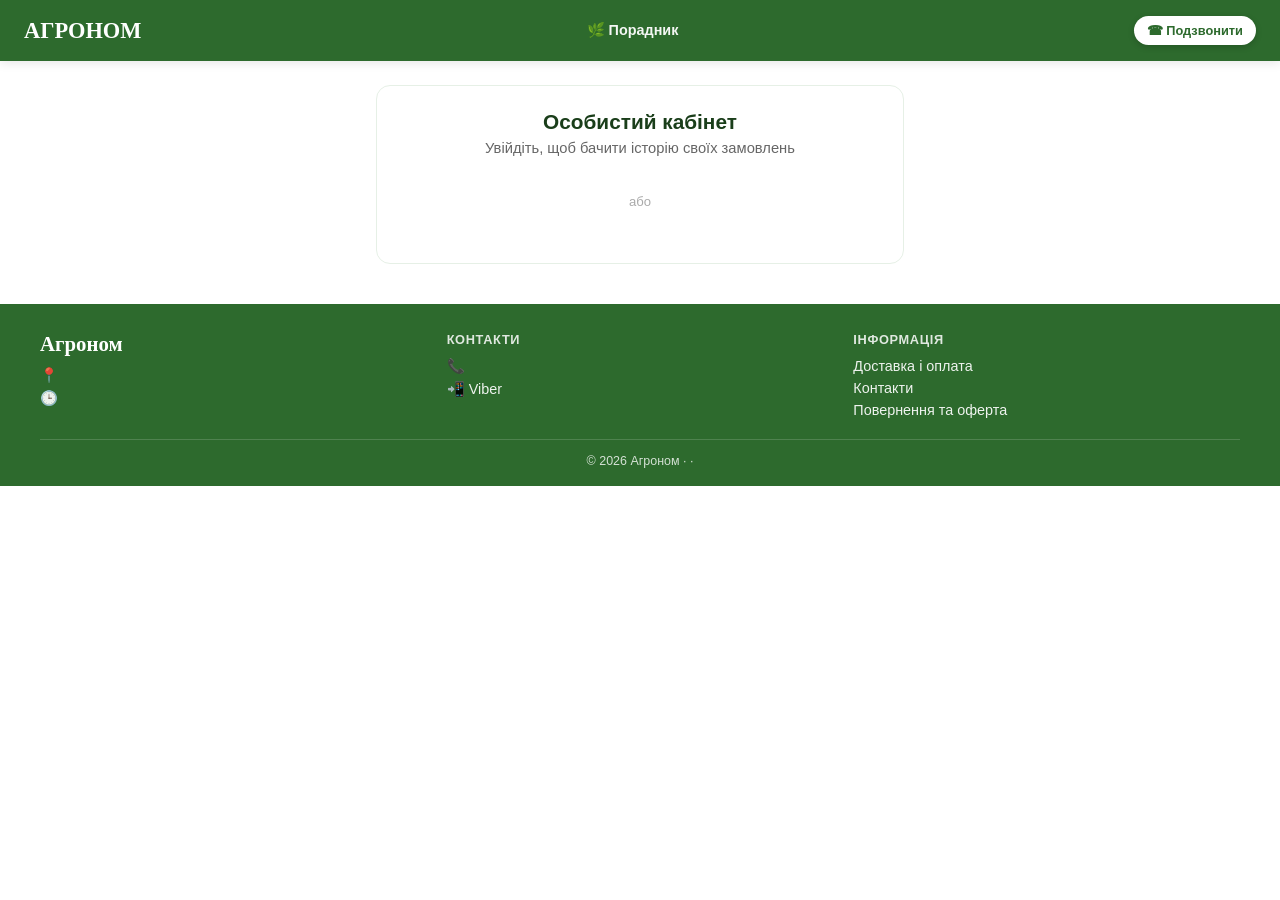
==== account.html @ a94bfb9d "feat(auth): авторизація клієнтів через Telegram Login + Google Sign-In Нова система клієнтських акау" ====
<!DOCTYPE html>
<html lang="uk">
<head>
<meta charset="UTF-8">
<meta name="viewport" content="width=device-width, initial-scale=1.0">
<title>Особистий кабінет — Агроном</title>
<meta name="description" content="Вхід у кабінет магазину Агроном — історія замовлень, дані профілю.">
<meta name="robots" content="noindex">
<link rel="stylesheet" href="/style.css">
<link rel="apple-touch-icon" sizes="180x180" href="/apple-touch-icon.png">
<link rel="icon" type="image/png" sizes="32x32" href="/favicon-32x32.png">
<link rel="icon" type="image/png" sizes="16x16" href="/favicon-16x16.png">
<link rel="icon" href="/favicon.ico" sizes="any">
<meta name="theme-color" content="#2d6a2d">
<style>
.acc-wrap { max-width: 560px; margin: 24px auto; padding: 0 16px; }
.acc-card { background:#fff; border:1px solid #e6f0e6; border-radius:14px; padding:24px; text-align:center; }
.acc-title { font-size:1.3rem; font-weight:800; color:#1a3e1a; margin-bottom:6px; }
.acc-sub { color:#666; font-size:.92rem; margin-bottom:22px; }
.acc-login-buttons { display:flex; flex-direction:column; align-items:center; gap:14px; }
.acc-or { color:#aaa; font-size:.82rem; margin:2px 0; }
#tg-login-holder { display:flex; justify-content:center; }
.acc-profile { display:flex; flex-direction:column; align-items:center; gap:10px; }
.acc-avatar { width:72px; height:72px; border-radius:50%; object-fit:cover; background:#eef5ee; }
.acc-name { font-weight:800; font-size:1.1rem; color:#1a3e1a; }
.acc-logout { background:none; border:1px solid #ddd; color:#666; padding:8px 18px; border-radius:8px; cursor:pointer; font-size:.85rem; margin-top:4px; }
.acc-orders { margin-top:24px; text-align:left; }
.acc-orders h2 { font-size:1rem; font-weight:800; color:#1a3e1a; border-bottom:2px solid #e6f0e6; padding-bottom:8px; margin-bottom:12px; }
.order-card { border:1px solid #eee; border-radius:10px; padding:12px 14px; margin-bottom:10px; }
.order-card .oc-head { display:flex; justify-content:space-between; font-weight:700; margin-bottom:4px; }
.order-card .oc-status { font-size:.78rem; padding:2px 9px; border-radius:12px; background:#eef5ee; color:#2d6a2d; font-weight:700; }
.order-card .oc-date { color:#999; font-size:.8rem; margin-bottom:6px; }
.order-card .oc-items { font-size:.86rem; color:#444; line-height:1.5; }
.acc-empty { color:#999; font-size:.9rem; text-align:center; padding:20px 0; }
.acc-loading { text-align:center; color:#999; padding:30px 0; }
</style>
</head>
<body>
<a href="#main" class="skip-link">Перейти до вмісту</a>
<header><nav>
  <a href="/index.html" class="logo">АГРОНОМ</a>
  <a href="/protection_schemes.html" class="nav-link">🌿 Порадник</a>
  <div class="nav-right">
    <a href="tel:+380634625206" data-site-phone class="nav-phone">м. Володимир<br><strong>063 462 52 06</strong></a>
    <a href="tel:+380634625206" data-site-call class="nav-call" aria-label="Подзвонити в магазин">☎ Подзвонити</a>
  </div>
</nav></header>

<main id="main" class="acc-wrap">
  <div id="acc-loading" class="acc-loading">Завантаження…</div>

  <div id="acc-login" class="acc-card" style="display:none;">
    <div class="acc-title">Особистий кабінет</div>
    <div class="acc-sub">Увійдіть, щоб бачити історію своїх замовлень</div>
    <div class="acc-login-buttons">
      <div id="tg-login-holder"></div>
      <div class="acc-or">або</div>
      <div id="g_id_onload" data-callback="onGoogleAuth" data-auto_prompt="false"></div>
      <div class="g_id_signin" data-type="standard" data-size="large" data-theme="outline" data-text="signin_with" data-shape="rectangular" data-logo_alignment="left"></div>
    </div>
  </div>

  <div id="acc-profile" class="acc-card" style="display:none;">
    <div class="acc-profile">
      <img id="acc-avatar" class="acc-avatar" src="" alt="" onerror="this.style.display='none'">
      <div id="acc-name" class="acc-name"></div>
      <button class="acc-logout" onclick="logout()">Вийти</button>
    </div>
    <div class="acc-orders">
      <h2>📦 Мої замовлення</h2>
      <div id="acc-orders-list"></div>
    </div>
  </div>
</main>

<nav class="bottom-nav" aria-label="Швидка навігація">
  <a href="/index.html" class="bn-item"><span class="bn-ico">📦</span><span class="bn-lbl">Каталог</span></a>
  <a href="/index.html" class="bn-item"><span class="bn-ico">🔍</span><span class="bn-lbl">Пошук</span></a>
  <a href="/index.html#cart" class="bn-item"><span class="bn-ico">🛒</span><span class="bn-lbl">Кошик</span></a>
  <a href="/account.html" class="bn-item active"><span class="bn-ico">👤</span><span class="bn-lbl">Кабінет</span></a>
  <a href="/contacts.html" class="bn-item"><span class="bn-ico">☎️</span><span class="bn-lbl">Контакти</span></a>
</nav>
<div id="site-footer"></div>

<script>
function esc(s){ var d=document.createElement('div'); d.textContent = (s==null?'':String(s)); return d.innerHTML; }

function initTelegramWidget(botUsername){
  if(!botUsername) return;
  var s = document.createElement('script');
  s.src = 'https://telegram.org/js/telegram-widget.js?22';
  s.setAttribute('data-telegram-login', botUsername);
  s.setAttribute('data-size', 'large');
  s.setAttribute('data-onauth', 'onTelegramAuth(user)');
  s.setAttribute('data-request-access', 'write');
  document.getElementById('tg-login-holder').appendChild(s);
}

function initGoogleButton(clientId){
  if(!clientId) return;
  document.getElementById('g_id_onload').setAttribute('data-client_id', clientId);
  var gs = document.createElement('script');
  gs.src = 'https://accounts.google.com/gsi/client';
  gs.async = true; gs.defer = true;
  document.head.appendChild(gs);
}

async function onTelegramAuth(user){
  try {
    const r = await fetch('/api/auth/telegram', { method:'POST', headers:{'content-type':'application/json'}, body: JSON.stringify(user) });
    const d = await r.json();
    if(d.ok) location.reload(); else alert('Помилка входу: ' + (d.error||''));
  } catch(e){ alert('Помилка входу через Telegram'); }
}

async function onGoogleAuth(resp){
  try {
    const r = await fetch('/api/auth/google', { method:'POST', headers:{'content-type':'application/json'}, body: JSON.stringify({ credential: resp.credential }) });
    const d = await r.json();
    if(d.ok) location.reload(); else alert('Помилка входу: ' + (d.error||''));
  } catch(e){ alert('Помилка входу через Google'); }
}

async function logout(){
  try { await fetch('/api/auth/logout', { method:'POST' }); } catch(e){}
  location.reload();
}

function renderOrders(orders){
  var el = document.getElementById('acc-orders-list');
  if(!orders.length){ el.innerHTML = '<div class="acc-empty">Замовлень поки немає</div>'; return; }
  var STATUS_LABEL = { new:'Нове', processing:'В обробці', done:'Виконано', cancelled:'Скасовано' };
  el.innerHTML = orders.map(function(o){
    var itemsHtml = o.items.map(function(it){ return esc(it.n) + ' × ' + it.q; }).join('<br>');
    return '<div class="order-card">'
      + '<div class="oc-head"><span>Замовлення №' + esc(o.no) + '</span><span class="oc-status">' + esc(STATUS_LABEL[o.status] || o.status) + '</span></div>'
      + '<div class="oc-date">' + esc((o.created_at||'').slice(0,10)) + ' · ' + Number(o.total).toFixed(0) + ' грн</div>'
      + '<div class="oc-items">' + itemsHtml + '</div>'
      + '</div>';
  }).join('');
}

async function boot(){
  await new Promise(function(resolve){
    var sc = document.createElement('script'); sc.src = '/site-config';
    sc.onload = resolve; sc.onerror = resolve;
    document.head.appendChild(sc);
  });
  var cfg = window.SITE_CONFIG || {};

  const meRes = await fetch('/api/auth/me').then(function(r){ return r.json(); }).catch(function(){ return {ok:false}; });
  document.getElementById('acc-loading').style.display = 'none';

  if(meRes.ok && meRes.customer){
    document.getElementById('acc-profile').style.display = 'block';
    document.getElementById('acc-name').textContent = meRes.customer.name || 'Клієнт';
    if(meRes.customer.avatar){ document.getElementById('acc-avatar').src = meRes.customer.avatar; }
    else { document.getElementById('acc-avatar').style.display = 'none'; }
    const ordRes = await fetch('/api/account/orders').then(function(r){ return r.json(); }).catch(function(){ return {ok:false, orders:[]}; });
    renderOrders(ordRes.orders || []);
  } else {
    document.getElementById('acc-login').style.display = 'block';
    initTelegramWidget(cfg.tgLoginBotUsername);
    initGoogleButton(cfg.googleClientId);
  }
}
boot();
</script>
<script src="/footer.js"></script>
</body>
</html>
---- style.css ----
:root {
    /* Brand */
    --green: #2d6a2d;        /* primary */
    --green-d: #1e4620;      /* hover/dark */
    --gl: #3a7d3a;            /* medium (sub-cat active) */
    --green-l: #4a9c4a;      /* light accent (schemes border) */
    --gp: #e8f5e8;            /* pale fill */
    --gpp: #f5faf5;           /* very pale */
    /* Accents */
    --red: #c0392b;
    --orange: #ff7a00;
    --warn: #f9a825;
    /* Neutrals */
    --white: #fff;
    --gray: #f4f6f4;
    --text: #2c3e2c;
    --text-mute: #666;
    --border: #e3e3e3;
    --border-l: #f0f0f0;
    /* Radii */
    --r-sm: 6px;
    --r: 8px;
    --r-md: 12px;
    --r-lg: 20px;
    --r-pill: 999px;
    /* Shadows */
    --sh-1: 0 2px 8px rgba(0,0,0,.07);
    --sh-2: 0 4px 12px rgba(0,0,0,.10);
    --sh-3: 0 8px 20px rgba(0,0,0,.15);
    /* Transition */
    --t: .2s ease;
}
* { margin: 0; padding: 0; box-sizing: border-box; }
body { font-family: 'Nunito', sans-serif; background: var(--white); color: var(--text); padding-bottom: 80px; }

nav { background: var(--green); padding: 1rem 1.5rem; position: sticky; top: 0; z-index: 100; color: white; display: flex; justify-content: space-between; align-items: center; box-shadow: 0 2px 10px rgba(0,0,0,0.1); }
.logo { font-family: 'Playfair Display', serif; font-size: 1.4rem; font-weight: 900; text-decoration: none; color: white; }

.container { max-width: 1200px; margin: 0 auto; padding: 15px; }

/* Кнопки категорій як посилання */
.cat-scroll { display: flex; flex-wrap: wrap; justify-content: center; gap: 8px; padding: 10px 0; margin-bottom: 15px; }
.cat-btn { background: var(--gray); border: 1px solid #ddd; padding: 8px 16px; border-radius: 20px; cursor: pointer; white-space: nowrap; font-size: 0.9rem; font-weight: 600; transition: 0.2s; text-decoration: none; color: var(--text); display: inline-block; }
.cat-btn:hover { background: #e0e0e0; }
.cat-btn.active { background: var(--green); color: white; border-color: var(--green); }

.search-box { width: 100%; padding: 14px; border: 2px solid var(--green); border-radius: 12px; margin-bottom: 15px; font-size: 1rem; outline: none; }

/* Сітка товарів */
.grid {
    display: grid;
    grid-template-columns: repeat(auto-fill, minmax(160px, 1fr));
    gap: 15px;
    padding: 10px;
}

/* Стиль картки */
.card {
    background: #fff;
    border-radius: 12px;
    padding: 15px;
    display: flex;
    flex-direction: column;
    justify-content: space-between;
    transition: transform 0.2s, box-shadow 0.2s;
    box-shadow: 0 4px 12px rgba(0,0,0,0.05); /* Легка тінь */
    border: 1px solid #f0f0f0;
    text-align: center;
}

/* Ефект при наведенні (тільки для ПК) */
.card:hover {
    transform: translateY(-5px);
    box-shadow: 0 8px 20px rgba(0,0,0,0.1);
}

/* Назва товару */
.card h3 {
    font-size: 0.95rem;
    margin-bottom: 10px;
    color: #333;
    font-family: 'Nunito', sans-serif;
    line-height: 1.3;
    min-height: 3.9em; /* 3 рядки — щоб фасування в кінці назви не різалось */
    display: -webkit-box;
    -webkit-line-clamp: 3;
    -webkit-box-orient: vertical;
    overflow: hidden;
}

/* Ціна */
.price {
    font-size: 1.2rem;
    font-weight: 800;
    color: var(--green);
    margin-bottom: 12px;
}

/* Кнопка "Додати" */
.btn {
    background: var(--green);
    color: white;
    border: none;
    padding: 10px;
    border-radius: 8px;
    font-weight: 700;
    cursor: pointer;
    transition: background 0.3s;
    width: 100%;
    font-size: 0.9rem;
    text-transform: uppercase;
    letter-spacing: 0.5px;
}

.card .btn:active {
    transform: scale(0.95);
}

#cart-float { position: fixed; bottom: 20px; right: 20px; background: var(--red); color: white; padding: 12px 20px; border-radius: 50px; cursor: pointer; display: none; z-index: 1000; box-shadow: 0 4px 15px rgba(0,0,0,0.3); font-weight: bold; }

/* Модальне вікно кошика */
.modal { display: none; position: fixed; top:0; left:0; width:100%; height:100%; background:rgba(0,0,0,0.6); z-index:2000; justify-content:center; align-items:center; }
.cart-ui { background: white; width: 95%; max-width: 450px; padding: 20px; border-radius: 20px; max-height: 85vh; overflow-y: auto; }
.cart-item { display: flex; justify-content: space-between; align-items: center; padding: 10px 0; border-bottom: 1px solid #eee; }

@media (max-width: 480px) {
    .grid { grid-template-columns: 1fr 1fr; }
    .logo { font-size: 1.1rem; }
    /* Тач-таргети ≥44px (Apple HIG): кнопки категорій/дій зручніші пальцем */
    .cat-btn { padding: 11px 16px; }
    .catalog-controls select { padding: 9px 10px; }
    .footer-line { padding: 8px 0; }
    .nav-link { padding: 6px 4px; }
}

#sub-cat-container .cat-btn {
    font-size: 0.75rem; /* Трохи менший шрифт */
    background: #e8f5e8; /* Світло-зелений фон */
    border: 1px solid #c8e6c9;
}

#sub-cat-container .cat-btn.active {
    background: var(--gl); /* Яскравіший зелений для активної підкатегорії */
    color: white;
}

.site-footer { background: var(--green); color: #fff; margin-top: 40px; padding: 28px 16px 18px; }
.footer-grid { max-width: 1200px; margin: 0 auto; display: grid; grid-template-columns: repeat(auto-fit, minmax(220px,1fr)); gap: 20px; }
.footer-brand { font-family: 'Playfair Display', serif; font-size: 1.3rem; font-weight: 900; margin-bottom: 8px; }
.footer-h { font-weight: 700; text-transform: uppercase; letter-spacing: .05em; font-size: .8rem; opacity: .85; margin-bottom: 8px; }
.footer-line { display: block; color: #fff; text-decoration: none; opacity: .92; padding: 3px 0; font-size: .9rem; }
.footer-line:hover { opacity: 1; text-decoration: underline; }
.footer-legal { max-width: 1200px; margin: 18px auto 0; padding-top: 14px; border-top: 1px solid rgba(255,255,255,.2); font-size: .78rem; opacity: .8; text-align: center; }

/* Картки магазинів (сторінка контактів) */
.stores-grid { display: grid; grid-template-columns: repeat(auto-fit, minmax(260px, 1fr)); gap: 16px; margin: 10px 0 6px; }
.store-card { border: 1.5px solid #cfe3cf; border-radius: 12px; padding: 14px 16px; background: #fff; }
.store-card h3 { margin: 0 0 6px; color: var(--green); font-size: 1.1rem; }
.store-card p { margin: 4px 0; }

/* Інфо-сторінки (доставка, контакти, повернення) */
.article { padding-top: 20px; padding-bottom: 40px; }
.article h1 { font-family: 'Playfair Display', serif; color: var(--green); margin-bottom: 16px; }
.article h2 { color: var(--green); margin: 22px 0 8px; font-size: 1.15rem; }
.article p { line-height: 1.65; margin-bottom: 12px; color: var(--text); }

.card.skeleton { min-height: 322px; background: linear-gradient(90deg,#f0f0f0 25%,#e6e6e6 37%,#f0f0f0 63%); background-size: 400% 100%; animation: sk 1.3s ease infinite; border: 1px solid #f0f0f0; }
@keyframes sk { 0% { background-position: 100% 0; } 100% { background-position: 0 0; } }

/* Фото у картці товару — стилі тут (а не інжект через JS), щоб aspect-ratio
   резервував місце ДО завантаження картинки → нуль CLS (картки не стрибають). */
.card-img-wrap { width: 100%; aspect-ratio: 4 / 3; overflow: hidden; border-radius: 8px; margin-bottom: 10px; background: #f4f4f4; display: flex; align-items: center; justify-content: center; cursor: pointer; position: relative; }
.card-img { width: 100%; height: 100%; object-fit: contain; display: block; transition: transform 0.3s ease; }
.card-img-wrap:hover .card-img { transform: scale(1.08); }
.card-img-placeholder { font-size: 2.5rem; color: #ccc; user-select: none; }
.card-img-wrap::after { content: '🔍'; position: absolute; bottom: 6px; right: 8px; font-size: 1.1rem; opacity: 0; transition: opacity 0.25s; pointer-events: none; }
.card-img-wrap:hover::after { opacity: 1; }
.nav-right { display: flex; align-items: center; gap: 10px; }
.nav-phone { text-align: right; font-size: .82rem; opacity: .95; color: inherit; text-decoration: none; line-height: 1.3; }
.nav-phone strong { font-size: 1.05rem; }
.nav-call { display: inline-flex; align-items: center; gap: 5px; background: #fff; color: var(--green); font-weight: 800; font-size: .8rem; padding: 7px 13px; border-radius: 20px; text-decoration: none; white-space: nowrap; box-shadow: 0 2px 6px rgba(0,0,0,.18); }
.nav-call:hover { background: #f0f0f0; }
@media (max-width: 480px) { .nav-phone { display: none; } .nav-call { font-size: .85rem; padding: 8px 14px; } }

/* Task 5: H1 сторінки */
.page-h1 { font-family: 'Playfair Display', serif; font-size: 1.5rem; color: var(--green); margin: 6px 0 14px; }

/* Task 9: Панель керування каталогом і стан out-of-stock */
.catalog-controls { display: flex; flex-wrap: wrap; gap: 14px; align-items: center; margin: 10px 0; font-size: .9rem; color: #555; }
.catalog-controls select { padding: 6px 10px; border: 1.5px solid var(--green); border-radius: 8px; font-family: inherit; }
/* Пагінація каталогу */
.catalog-pager { margin: 22px auto 8px; text-align: center; }
.catalog-pager .pg-row { display: flex; flex-wrap: wrap; gap: 6px; justify-content: center; align-items: center; }
.catalog-pager .pg-btn { min-width: 38px; padding: 8px 12px; border: 1.5px solid var(--green); background: #fff; color: var(--green); border-radius: 8px; font: inherit; font-weight: 700; cursor: pointer; }
.catalog-pager .pg-btn:hover:not(:disabled) { background: #e8f5e8; }
.catalog-pager .pg-btn.active { background: var(--green); color: #fff; cursor: default; }
.catalog-pager .pg-btn:disabled { opacity: .4; cursor: not-allowed; }
.catalog-pager .pg-ellip { padding: 0 4px; color: #666; align-self: center; }
.catalog-pager .pg-info { margin-top: 8px; font-size: .82rem; color: #888; }
.card--oos { opacity: .55; }
.oos-badge { background: #f8d7da; color: #721c24; border-radius: 8px; padding: 10px; font-weight: 700; font-size: .8rem; text-align: center; }

/* Task 11: Швидкі кнопки кількості */
.qty-quick { display: flex; gap: 4px; justify-content: center; margin: 6px 0; }
.qty-quick button { border: 1px solid #c8e0c8; background: #f0f8f0; border-radius: 6px; padding: 3px 8px; cursor: pointer; font-size: .75rem; color: var(--green); }

/* Task 14: Доступність — прихований текст для скрінрідерів */
.sr-only { position: absolute; width: 1px; height: 1px; padding: 0; margin: -1px; overflow: hidden; clip: rect(0 0 0 0); white-space: nowrap; border: 0; }
/* Skip-to-content: зʼявляється лише при фокусі з клавіатури (a11y) */
.skip-link { position: absolute; left: -999px; top: 0; z-index: 3000; background: var(--green); color: #fff; padding: 10px 16px; border-radius: 0 0 8px 0; font-weight: 700; text-decoration: none; }
.skip-link:focus { left: 0; }

/* Task 8: SEO noscript-каталог (невидимий візуально, але в DOM) */
.seo-catalog { position: absolute; width: 1px; height: 1px; overflow: hidden; clip: rect(0 0 0 0); }

/* Task 19: Резерв місця для сезонного помічника (проти CLS) */
/* Резерв висоти асинхронних блоків над каталогом — щоб їх підвантаження
   не штовхало сітку вниз (CLS). Виміряно playwright на mobile. */
#seasonal-helper-container { min-height: 88px; }
#main-nav { min-height: 320px; }                 /* 12 категорій-чипів */
.home #recipes-container { min-height: 830px; }  /* блок «Схеми захисту» (лише головна) */
@media (min-width: 760px) { #main-nav { min-height: 0; } .home #recipes-container { min-height: 0; } }

/* Позначка кількості товару, що вже в кошику (на картці каталогу) */
.cart-qty-badge {
    position: absolute;
    top: 8px;
    left: 8px;
    background: #ff7a00;
    color: #fff;
    border: 2px solid #fff;
    border-radius: 14px;
    padding: 4px 12px;
    font-size: .95rem;
    font-weight: 800;
    line-height: 1.2;
    box-shadow: 0 2px 8px rgba(0,0,0,.35);
    pointer-events: none;
    z-index: 2;
    white-space: nowrap;
}
.card.in-cart { box-shadow: 0 0 0 2px #ff7a00, 0 4px 12px rgba(0,0,0,.12); }

/* ════ P1: Mobile + IA ════ */
/* Лінк «Порадник» у шапці (desktop/планшет; на телефоні ховаємо — є сезонний CTA + bottom-nav) */
.nav-link { color: #fff; text-decoration: none; font-weight: 700; font-size: .9rem; opacity: .95; white-space: nowrap; }
.nav-link:hover { opacity: 1; text-decoration: underline; }

/* Доступність: видиме кільце фокуса для клавіатури */
a:focus-visible, button:focus-visible, input:focus-visible, select:focus-visible, textarea:focus-visible {
    outline: 3px solid var(--green); outline-offset: 2px; border-radius: 4px;
}

/* Нижня панель навігації — лише мобільний */
.bottom-nav { display: none; }
@media (max-width: 768px) {
    nav { padding: .6rem 1rem; }
    .search-box { position: sticky; top: var(--nav-h, 56px); z-index: 90; box-shadow: 0 3px 8px rgba(0,0,0,.07); }
    #cart-float { display: none !important; }   /* на мобільному кошик — у bottom-nav */
    body { padding-bottom: 66px; }
    .bottom-nav {
        display: flex; position: fixed; top: auto; bottom: 0; left: 0; right: 0; height: 58px;
        background: #fff; border-top: 1px solid #e3e3e3; box-shadow: 0 -2px 10px rgba(0,0,0,.08);
        z-index: 1500; padding-bottom: env(safe-area-inset-bottom, 0);
    }
    .bn-item { flex: 1; display: flex; flex-direction: column; align-items: center; justify-content: center; gap: 2px; text-decoration: none; color: #555; position: relative; }
    .bn-item .bn-ico { font-size: 1.3rem; line-height: 1; }
    .bn-item .bn-lbl { font-size: .62rem; font-weight: 600; }
    .bn-item:active { color: var(--green); }
    .bn-cart-count { position: absolute; top: 5px; right: 22%; background: var(--red); color: #fff; border-radius: 10px; min-width: 16px; height: 16px; font-size: .6rem; font-weight: 700; display: none; align-items: center; justify-content: center; padding: 0 4px; }
    .bn-cart-count.show { display: flex; }
}
@media (max-width: 480px) {
    .nav-link { display: none; }
    /* Checkout на весь екран на телефоні */
    #order-modal { padding: 0 !important; align-items: flex-start !important; overflow-y: auto !important; }
    #order-modal > div { max-width: 100% !important; min-height: 100vh; border-radius: 0 !important; overflow-y: visible !important; }
}
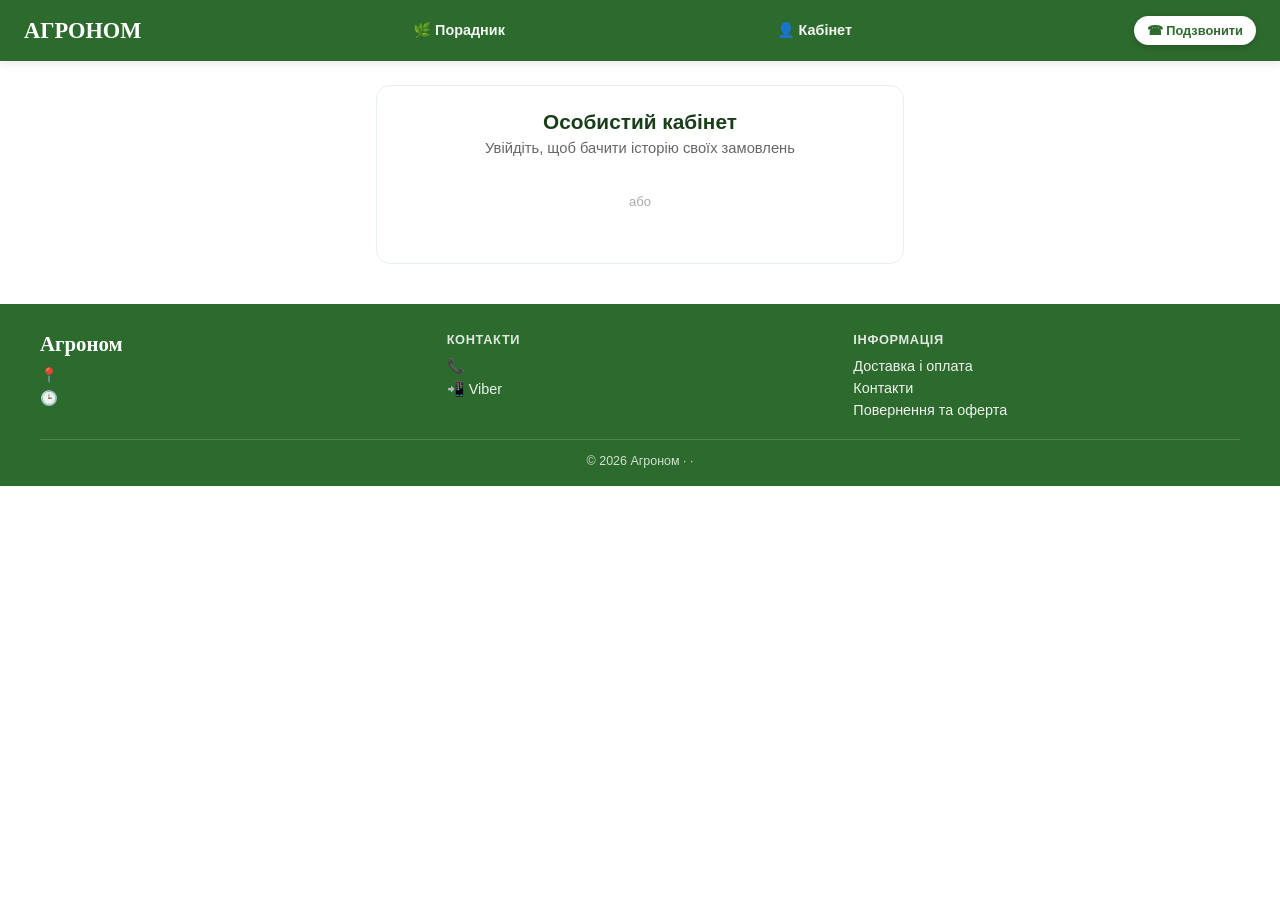
==== commit 71ef5a33: "feat(nav): Кабінет у шапці account.html для консистентності з рештою сайту" ====
--- a/account.html
+++ b/account.html
@@ -40,6 +40,7 @@
 <header><nav>
   <a href="/index.html" class="logo">АГРОНОМ</a>
   <a href="/protection_schemes.html" class="nav-link">🌿 Порадник</a>
+  <a href="/account.html" class="nav-link">👤 Кабінет</a>
   <div class="nav-right">
     <a href="tel:+380634625206" data-site-phone class="nav-phone">м. Володимир<br><strong>063 462 52 06</strong></a>
     <a href="tel:+380634625206" data-site-call class="nav-call" aria-label="Подзвонити в магазин">☎ Подзвонити</a>
@@ -140,13 +141,21 @@
   }).join('');
 }
 
-async function boot(){
-  await new Promise(function(resolve){
-    var sc = document.createElement('script'); sc.src = '/site-config';
+function loadScript(src){
+  return new Promise(function(resolve){
+    var sc = document.createElement('script'); sc.src = src;
     sc.onload = resolve; sc.onerror = resolve;
     document.head.appendChild(sc);
   });
+}
+
+async function boot(){
+  // Спершу site-config (ставить window.SITE_CONFIG), тільки ПОТІМ footer.js —
+  // footer.js читає window.SITE_CONFIG синхронно при старті, без очікування,
+  // тому порядок тут критичний (інакше футер рендериться з порожніми даними).
+  await loadScript('/site-config');
   var cfg = window.SITE_CONFIG || {};
+  await loadScript('/footer.js');
 
   const meRes = await fetch('/api/auth/me').then(function(r){ return r.json(); }).catch(function(){ return {ok:false}; });
   document.getElementById('acc-loading').style.display = 'none';
@@ -166,6 +175,5 @@
 }
 boot();
 </script>
-<script src="/footer.js"></script>
 </body>
-</html>
+</html>
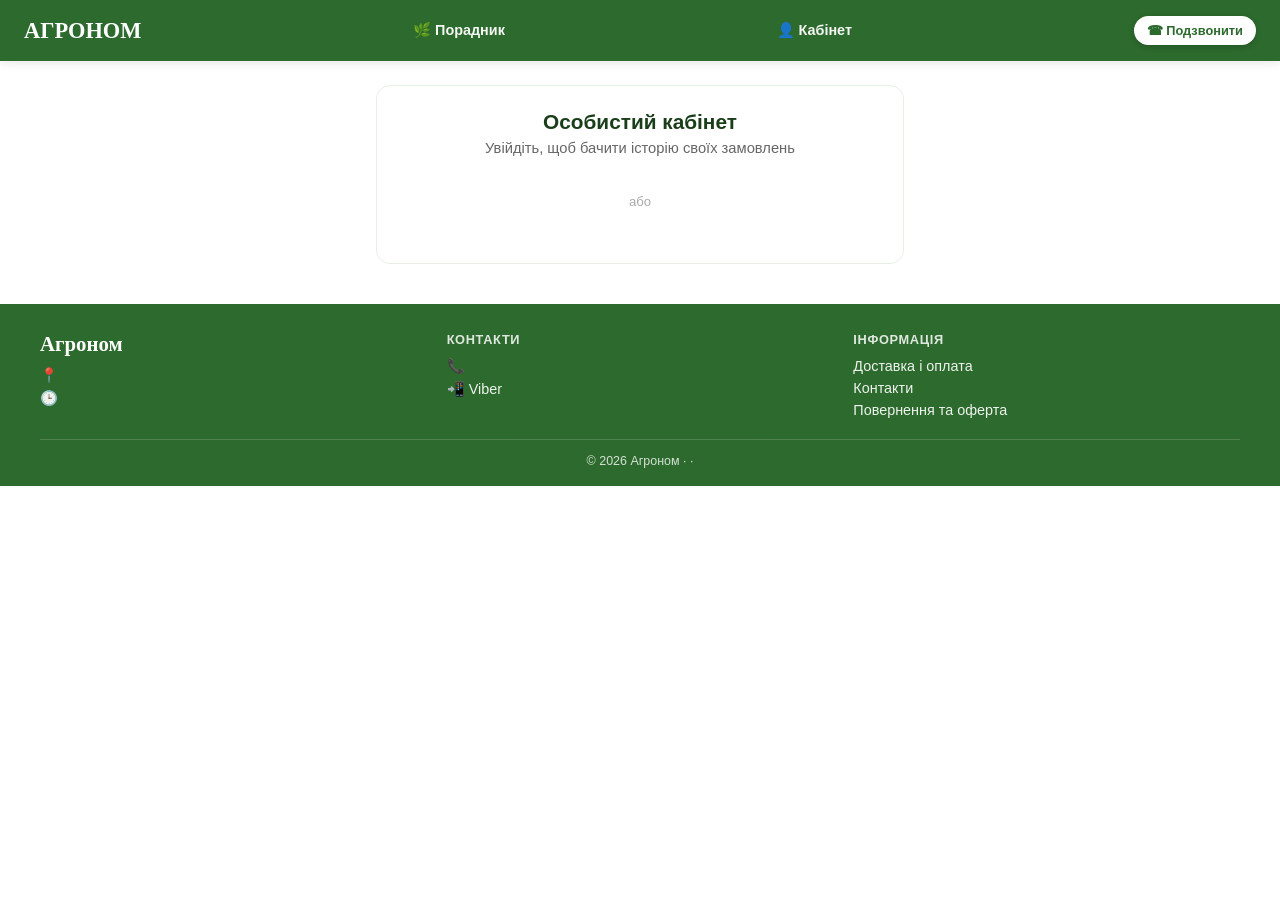
==== commit efad0c3d: "feat(nav): показувати ім'я замість «Кабінет» у шапці, якщо клієнт залогінений id="nav-account-link" " ====
--- a/account.html
+++ b/account.html
@@ -40,7 +40,7 @@
 <header><nav>
   <a href="/index.html" class="logo">АГРОНОМ</a>
   <a href="/protection_schemes.html" class="nav-link">🌿 Порадник</a>
-  <a href="/account.html" class="nav-link">👤 Кабінет</a>
+  <a href="/account.html" class="nav-link" id="nav-account-link">👤 Кабінет</a>
   <div class="nav-right">
     <a href="tel:+380634625206" data-site-phone class="nav-phone">м. Володимир<br><strong>063 462 52 06</strong></a>
     <a href="tel:+380634625206" data-site-call class="nav-call" aria-label="Подзвонити в магазин">☎ Подзвонити</a>
@@ -161,6 +161,8 @@
   document.getElementById('acc-loading').style.display = 'none';
 
   if(meRes.ok && meRes.customer){
+    var navEl = document.getElementById('nav-account-link');
+    if(navEl) navEl.textContent = '👤 ' + ((meRes.customer.name||'Кабінет').split(' ')[0]);
     document.getElementById('acc-profile').style.display = 'block';
     document.getElementById('acc-name').textContent = meRes.customer.name || 'Клієнт';
     if(meRes.customer.avatar){ document.getElementById('acc-avatar').src = meRes.customer.avatar; }
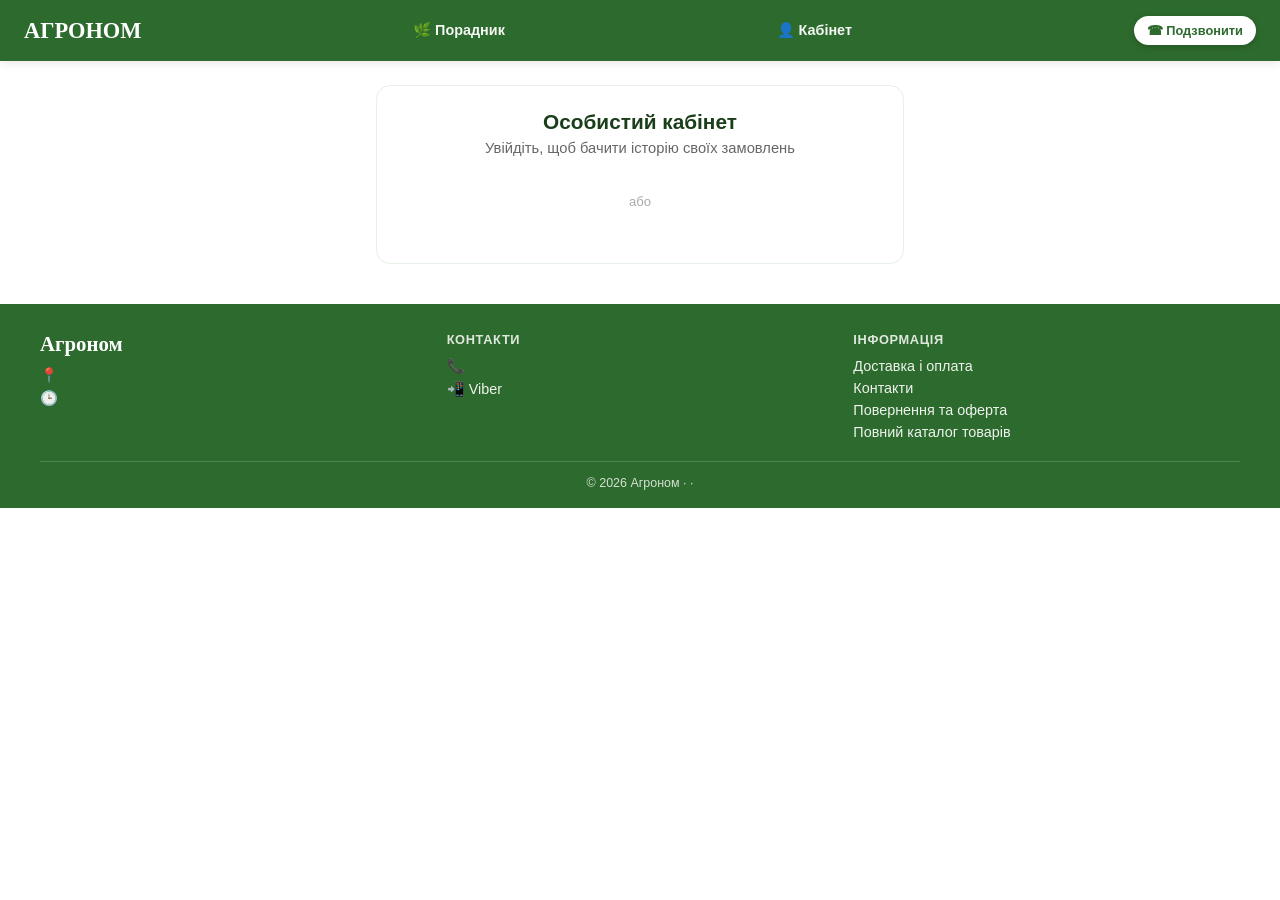
==== commit 80d5dacd: "SEO: чисті URL замість .html у canonical, sitemap і внутрішніх посиланнях" ====
--- a/account.html
+++ b/account.html
@@ -38,8 +38,8 @@
 <body>
 <a href="#main" class="skip-link">Перейти до вмісту</a>
 <header><nav>
-  <a href="/index.html" class="logo">АГРОНОМ</a>
-  <a href="/protection_schemes.html" class="nav-link">🌿 Порадник</a>
+  <a href="/" class="logo">АГРОНОМ</a>
+  <a href="/protection_schemes" class="nav-link">🌿 Порадник</a>
   <a href="/account.html" class="nav-link" id="nav-account-link">👤 Кабінет</a>
   <div class="nav-right">
     <a href="tel:+380634625206" data-site-phone class="nav-phone">м. Володимир<br><strong>063 462 52 06</strong></a>
@@ -75,11 +75,11 @@
 </main>
 
 <nav class="bottom-nav" aria-label="Швидка навігація">
-  <a href="/index.html" class="bn-item"><span class="bn-ico">📦</span><span class="bn-lbl">Каталог</span></a>
-  <a href="/index.html" class="bn-item"><span class="bn-ico">🔍</span><span class="bn-lbl">Пошук</span></a>
-  <a href="/index.html#cart" class="bn-item"><span class="bn-ico">🛒</span><span class="bn-lbl">Кошик</span></a>
+  <a href="/" class="bn-item"><span class="bn-ico">📦</span><span class="bn-lbl">Каталог</span></a>
+  <a href="/" class="bn-item"><span class="bn-ico">🔍</span><span class="bn-lbl">Пошук</span></a>
+  <a href="/#cart" class="bn-item"><span class="bn-ico">🛒</span><span class="bn-lbl">Кошик</span></a>
   <a href="/account.html" class="bn-item active"><span class="bn-ico">👤</span><span class="bn-lbl">Кабінет</span></a>
-  <a href="/contacts.html" class="bn-item"><span class="bn-ico">☎️</span><span class="bn-lbl">Контакти</span></a>
+  <a href="/contacts" class="bn-item"><span class="bn-ico">☎️</span><span class="bn-lbl">Контакти</span></a>
 </nav>
 <div id="site-footer"></div>
 
--- a/style.css
+++ b/style.css
@@ -218,7 +218,7 @@
    не штовхало сітку вниз (CLS). Виміряно playwright на mobile. */
 #seasonal-helper-container { min-height: 88px; }
 #main-nav { min-height: 320px; }                 /* 12 категорій-чипів */
-.home #recipes-container { min-height: 830px; }  /* блок «Схеми захисту» (лише головна) */
+.home #recipes-container { min-height: 110px; }  /* блок «Схеми захисту» згорнутий за замовчуванням (лише головна) */
 @media (min-width: 760px) { #main-nav { min-height: 0; } .home #recipes-container { min-height: 0; } }
 
 /* Позначка кількості товару, що вже в кошику (на картці каталогу) */
@@ -276,3 +276,10 @@
     #order-modal { padding: 0 !important; align-items: flex-start !important; overflow-y: auto !important; }
     #order-modal > div { max-width: 100% !important; min-height: 100vh; border-radius: 0 !important; overflow-y: visible !important; }
 }
+
+
+/* Мобільна головна: категорії в один рядок з горизонтальною прокруткою — товари ближче до верху */
+@media (max-width: 760px) {
+    .home #main-nav { flex-wrap: nowrap; justify-content: flex-start; overflow-x: auto; -webkit-overflow-scrolling: touch; padding-bottom: 8px; margin-bottom: 8px; scrollbar-width: none; min-height: 0; }
+    .home #main-nav::-webkit-scrollbar { display: none; }
+}
